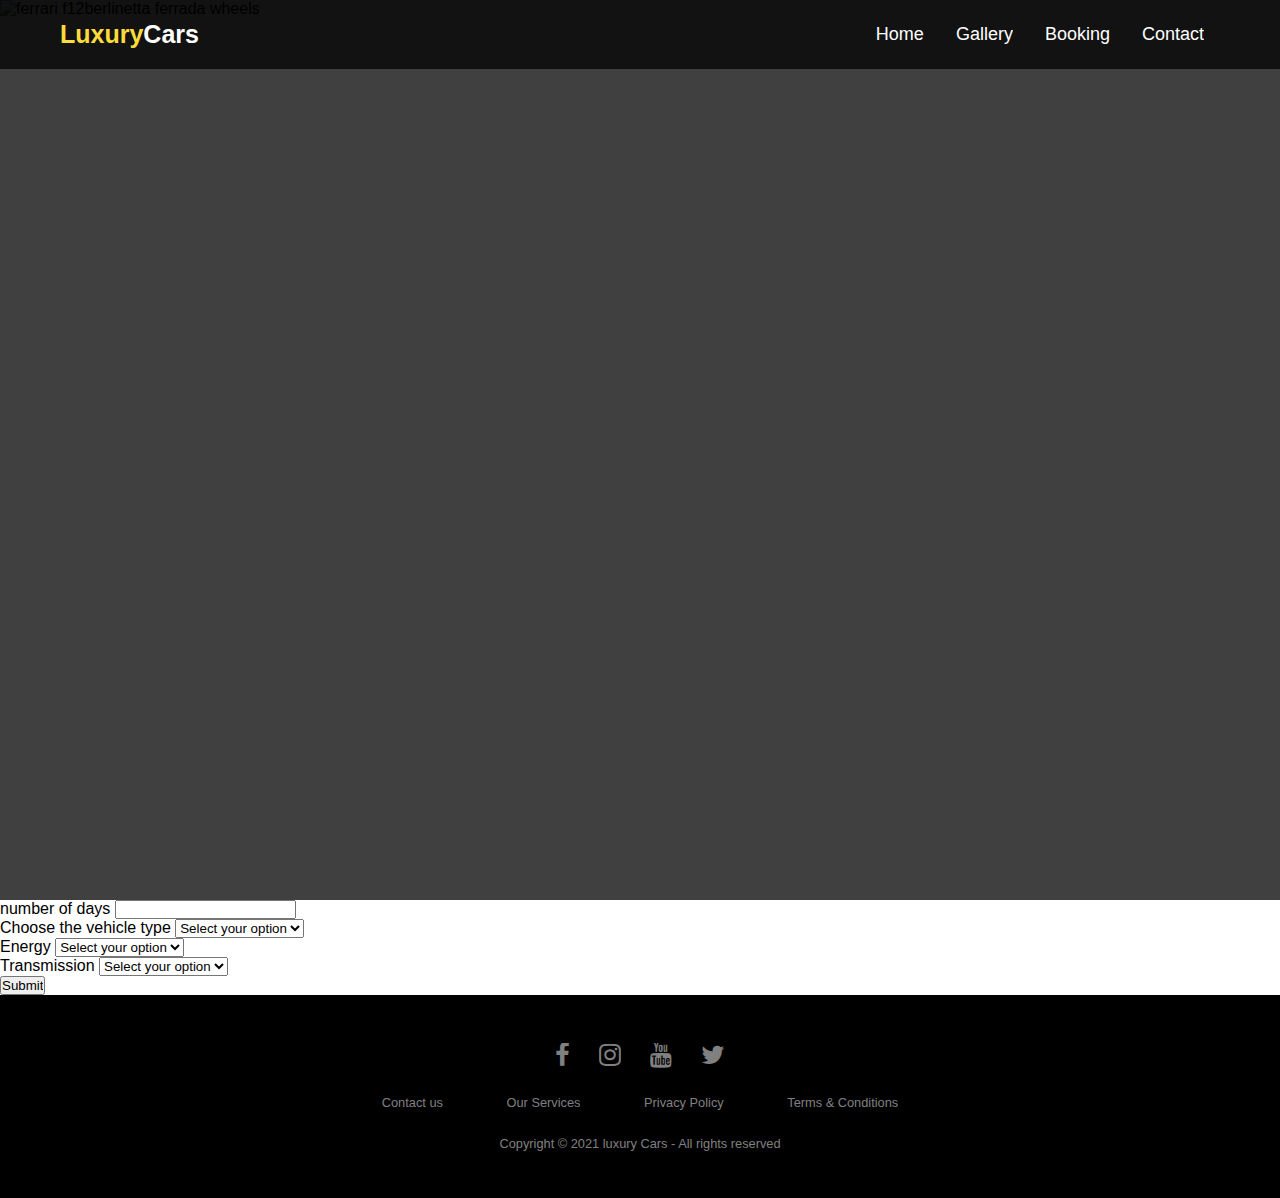
==== pages/booking.html @ e19a8f21 "new update" ====
<!DOCTYPE html>
<html lang="en">

<head>
    <meta charset="UTF-8">
    <meta http-equiv="X-UA-Compatible" content="IE=edge">
    <meta name="viewport" content="width=device-width, initial-scale=1.0">
    <link rel="stylesheet" href="../css/style.css">
    <script src="https://code.jquery.com/jquery-3.5.1.js"></script>


    <!--FONT AWESOME-->
    <!-- <script src="https://kit.fontawesome.com/a076d05399.js"></script> -->
    <link rel="stylesheet" href="https://cdnjs.cloudflare.com/ajax/libs/font-awesome/4.7.0/css/font-awesome.min.css">

    <title>Gallery</title>
</head>

<body>
    <!-- header -->
    <header>
        <div class="mbackground">
            <img src="../images/Porsche-911-Turbo.jpg" alt="ferrari f12berlinetta ferrada wheels">
        </div>
        <nav>
            <ul>
                <li class="logo">Luxury<span>Cars</span></li>
                <li class="nav_links"><a href="../index.html">Home</a></li>
                <li class="nav_links"><a href="Gallery.html">Gallery</a></li>
                <li class="nav_links"><a href="booking.html">Booking</a></li>
                <li class="nav_links"><a href="contact.html">Contact</a></li>
                <li class="btn"><a href="#"><i class="fa fa-bars"></i></a></li>
            </ul>
        </nav>
        <div class="header-gallery">
            <!-- <h1 class="title_Gallery">Feel free to Contact us</h1> -->
        </div>
    </header>
    <!-- end header -->
    <!-- main -->
    <main>
        <div class="booking">
            <!-- Contact Form -->
            <form>

                <div class="b-line">
                    <label>number of days </label>
                    <input type="number" id="numberDays">
                </div>

                <div class="b-line">
                    <label>Choose the vehicle type</label>
                    <select name="vehicule" id="vehicle-type" onchange="">
                        <option>Select your option</option>
                        <option id="city-car">City Car</option>
                        <option id="utility-car">Utility Vehicle</option>
                        <option id="compact-car">Compact Car</option>
                        <option id="sedan-car">Sedan Car</option>
                        <option id="motocycle">Motorcycle</option>
                        <option id="heavy-equipment">Heavy Equipment</option>
                        <option id="truck">Truck</option>
                    </select>
                </div>

                <div class="b-line">
                    <label>Energy</label>
                    <select name="energy" id="energy-type" onchange="">
                        <option value="">Select your option</option>
                        <option class="energy" value="0.14" id="gasoline">Gasoline</option>
                        <option class="energy" value="0.05" id="electric">Electric</option>
                        <option class="energy" value="0.09" id="hybird">Hybrid</option>
                        <option class="energy" value="0.21" id="diesel">Diesel</option>
                    </select>
                </div>

                <div class="b-line">
                    <label>Transmission</label>
                    <select name="transmission" id="transmission-type" onchange="">
                        <option value="">Select your option</option>
                        <option class="transmission" id="manual">Manual</option>
                        <option class="transmission" id="automatic">Automatic</option>
                    </select>
                </div>

                <a href="#"><button type="button" onclick="">Submit</button></a>

            </form>

        </div>

    </main>
    <!-- end main -->

    <!-- footer -->
    <footer>
        <div class="footer">
            <div class="row">
                <a href="#"><i class="fa fa-facebook"></i></a>
                <a href="#"><i class="fa fa-instagram"></i></a>
                <a href="#"><i class="fa fa-youtube"></i></a>
                <a href="#"><i class="fa fa-twitter"></i></a>
            </div>

            <div class="row">
                <ul>
                    <li><a href="#">Contact us</a></li>
                    <li><a href="#">Our Services</a></li>
                    <li><a href="#">Privacy Policy</a></li>
                    <li><a href="#">Terms & Conditions</a></li>
                </ul>
            </div>

            <div class="row">
                Copyright © 2021 luxury Cars - All rights reserved
            </div>
        </div>
    </footer>

    <!-- end footer -->
    <script src="../scripts/script.js"></script>
</body>


</html>
---- css/style.css ----
* {
    box-sizing: border-box;
    margin: 0;
    padding: 0;
    font-family: sans-serif;
    overflow-x: hidden;
}

body {
    margin: 0;
    overflow-x: hidden;
}

header {
    /* padding: 15px 5%; */
    height: 100vh;
    width: 100vw;
    position: relative;
    background-color: rgba(0, 0, 0, 0.750);
}

.header-content {
    position: absolute;
    top: 30%;
    left: 50%;
    transform: translateX(-50%);
    color: white;
    text-align: center;
}

.header-content .pha1 {
    font-size: 5vw;
    font-weight: 600;
    padding-bottom: 10px;
}

.header-content .pha2 {
    color: #fddb3a;
    margin-bottom: 10px;
}

.header-content p {
    padding: 20px 0;
    font-size: 1.5vw;
    margin-bottom: 10px;
}

.header-content button {
    width: 200px;
    height: 60px;
    font-size: 25px;
    background-color: #fddb3a;
    font-weight: bold;
    border-radius: 40px;
    margin-bottom: 10px;
}

nav {
    background-color: rgba(0, 0, 0, 0.712);
    padding: 5px 60px;
    z-index: 1;
}

nav ul {
    display: flex;
    flex-wrap: wrap;
    list-style: none;
    align-items: center;
    justify-content: center;
}

nav ul li {
    padding: 15px 0;
    cursor: pointer;
    align-items: center;
}

nav ul li.nav_links {
    width: auto;
    margin: 0 16px;
    text-align: center;
    position: relative;
    order: 3;
}

nav ul li.nav_links:after {
    position: absolute;
    content: '';
    height: 2px;
    width: 100%;
    background: #fddb3a;
    left: 0;
    bottom: 9px;
    opacity: 0;
    transition: all 0.2s linear;
}

nav ul li.nav_links:hover:after {
    opacity: 1;
    bottom: 8px;
}

nav ul li.logo {
    flex: 1;
    font-size: 25px;
    font-weight: 700;
    cursor: default;
    user-select: none;
    color: #fddb3a;
}

nav ul li.logo span {
    color: white;
}

nav ul li a {
    color: white;
    text-decoration: none;
    font-size: 18px;
    transition: .4s;
}

nav ul li:hover a {
    color: #fddb3a;
}

nav ul li i {
    font-size: 23px;
}

nav ul li.btn {
    display: none;
}

nav ul li.btn.hide i:before {
    content: '\f00d';
}

@media all and (max-width:900px) {
    nav {
        padding: 5px 30px;
    }
    nav ul li.nav_links {
        width: 100%;
        display: none;
    }
    nav ul li.nav_links.show {
        display: block;
    }
    .header-content p {
        font-size: 15px;
    }
    .header-content .pha1 {
        font-size: 40px;
    }
    .header-content button {
        width: 130px;
        height: 40px;
        font-size: 15px;
    }
    /* nav ul li.nav_links a:hover {
box-shadow: 0 0 5px #fddb3a, 0 0 10px #1f1a05;
border-radius: 5px;
} */
    nav ul li.nav_links:after {
        opacity: 0;
    }
    nav ul li.btn {
        display: block;
    }
}


/* nav li a { */


/* font-family: Verdana, Geneva, Tahoma, sans-serif; */


/* font-weight: 500; */


/* font-size: 16px; */


/* color: #000000;
text-decoration: none;
transition: all 0.5s ease 0s;
font-size: 20px; */


/* } */


/* header nav li a:hover {
color: #0088a9;
} */


/* .logo {
cursor: pointer;
width: 100px;
height: 80px;
} */

.mVideo video {
    position: absolute;
    top: 0;
    left: 0;
    height: 100%;
    width: 100%;
    object-fit: cover;
    z-index: -1;
    max-width: 100%;
    max-height: 100%;
}

.footer {
    background: #000;
    padding: 30px 0px;
    font-family: 'Play', sans-serif;
    text-align: center;
}

.footer .row {
    width: 100%;
    margin: 1% 0%;
    padding: 0.4% 0%;
    color: gray;
    font-size: 0.8em;
}

.footer .row a {
    text-decoration: none;
    color: gray;
    transition: 0.5s;
}

.footer .row a:hover {
    color: #fff;
}

.footer .row ul {
    width: 100%;
}

.footer .row ul li {
    display: inline-block;
    margin: 0px 30px;
}

.footer .row a i {
    font-size: 2em;
    margin: 0% 1%;
}

@media all and (max-width:720px) {
    .footer {
        text-align: left;
        padding: 4%;
    }
    .footer .row ul li {
        display: block;
        margin: 10px 0px;
        text-align: left;
    }
    .footer .row a i {
        margin: 0% 3%;
    }
}

main h2 {
    text-align: center;
    color: #fddb3a;
    padding: 25px 0;
}

.WHY-CHOOSE {
    display: flex;
    flex-direction: row;
    align-items: center;
    justify-content: space-between;
    width: 90%;
    height: 100%;
    text-align: center;
    margin: 0 auto;
    flex-wrap: wrap;
}

.WHY-CHOOSE .Answer {
    /* width: 25vw; */
    flex: 25%;
    padding: 10px 25px;
}

.WHY-CHOOSE .Answer img {
    width: 6vw;
    height: 6wh;
}

.WHY-CHOOSE .Answer h3 {
    color: #fddb3a;
    padding: 25px 0;
    font-weight: bold;
}

@media all and (max-width:1000px) {
    .WHY-CHOOSE {
        /* flex-direction: column; */
    }
    .WHY-CHOOSE .Answer {
        flex: 50%;
    }
}

@media all and (max-width:720px) {
    .WHY-CHOOSE {
        /* flex-direction: column; */
    }
    .WHY-CHOOSE .Answer {
        flex: 100%;
    }
}

main h2 {
    text-align: center;
    color: #fddb3a;
    padding: 25px 0;
    font-weight: bold;
}

.featured-cars {
    display: flex;
    padding: 10px 20px;
    align-items: center;
    justify-content: space-between;
    width: 90%;
    height: 100%;
    text-align: center;
    margin: 0 auto;
    flex-wrap: wrap;
}

.featured-cars .cars {
    width: 32%;
    padding: 10px 20px;
}

.featured-cars .cars img {
    width: 100%;
    height: 100%;
}

.featured-cars .cars h3 {
    text-align: center;
    color: #fddb3a;
    justify-content: center;
    margin: 10px 0;
}

@media all and (max-width:1000px) {
    .featured-cars .cars {
        width: 50%;
        padding: 10px 20px;
    }
}

@media all and (max-width:720px) {
    .featured-cars .cars {
        width: 100%;
        padding: 10px 20px;
    }
}

.about-cars {
    display: flex;
    padding: 40px 30px;
    align-items: center;
    justify-content: center;
    width: 75%;
    height: unset;
    margin-bottom: 20px;
    margin: 0 auto 20px auto;
    background-color: rgb(0, 0, 0);
    border-radius: 50px;
}

.about-cars p {
    width: 85%;
    /* height: 100%; */
    margin-right: 10px;
    /* overflow-y: hidden; */
    color: white;
    text-align: center;
}

.about-cars p span.phara1 {
    display: block;
    padding-bottom: 20px;
}

.about-cars img {
    object-fit: contain;
    width: 323px;
    height: 100%;
    margin-left: 10px;
    border-radius: 50px;
}

@media all and (max-width:1255px) {
    .about-cars {
        flex-direction: column;
        width: 75%;
    }
}


/* contact style */

header .mbackground img {
    position: absolute;
    top: 0;
    left: 0;
    height: 100%;
    width: 100%;
    object-fit: fill;
    z-index: -1;
}

header .header-content h1 {
    font-size: 100px;
}

header .header-content {
    width: 50%;
    height: 50%;
}


/* end contact style */

main .contact-us {
    display: flex;
    padding: 20px 20px;
    justify-content: center;
    background-color: rgb(20, 20, 20);
    flex-wrap: wrap;
}

main .contact-us .cForm {
    margin: 0 40px 20px 0;
    width: 40vw;
}

main .contact-us .cForm input {
    width: 100%;
    height: 40px;
    margin-bottom: 15px;
    border-radius: 5px;
    padding: 0 10px;
}

main .contact-us .cMaps iframe {
    width: 500px;
    display: block;
}

main .contact-us .cForm .cNamePhone {
    width: 100%;
}

textarea {
    width: 100%;
    height: 80px;
    border-radius: 5px;
    padding: 10px 10px;
}

main .contact-us .cForm button {
    margin-top: 20px;
    width: 150px;
    height: 50px;
    font-size: 15px;
    background-color: #fddb3a;
    font-weight: bold;
    /* border-radius: 40px; */
    margin-bottom: 10px;
    color: white;
}


/* main .cMaps {}s */

main .cMaps p {
    font-size: 13px;
    padding: 10px;
    color: white;
}

main .cMaps p .title {
    color: #fddb3a;
    font-weight: bold;
}


/* The Modal (background) */

@media all and (max-width:900px) {
    main .contact-us {
        flex-direction: column;
        flex-wrap: wrap;
        width: 100%;
    }
    main .contact-us .cForm {
        width: 400px;
    }
    main .contact-us .cMaps iframe {
        width: 400px;
    }
}

.modal {
    display: none;
    /* Hidden by default */
    position: fixed;
    /* Stay in place */
    z-index: 1;
    /* Sit on top */
    padding-top: 100px;
    /* Location of the box */
    left: 0;
    top: 0;
    width: 100%;
    /* Full width */
    height: 100%;
    /* Full height */
    overflow: auto;
    /* Enable scroll if needed */
    background-color: rgb(0, 0, 0);
    /* Fallback color */
    background-color: rgba(0, 0, 0, 0.4);
    /* Black w/ opacity */
}


/* Modal Content */

.modal-content {
    background-color: #fefefe;
    margin: auto;
    padding: 20px;
    border: 1px solid #888;
    width: 80%;
}


/* The Close Button */

.close {
    color: #aaaaaa;
    float: right;
    font-size: 28px;
    font-weight: bold;
}

.close:hover,
.close:focus {
    color: #000;
    text-decoration: none;
    cursor: pointer;
}

main .Gallery {
    display: flex;
    justify-content: center;
}

main .Gallery .gallery-cars {
    position: relative;
    width: 25%;
    height: 300px;
    margin: 20px;
    overflow: hidden;
}

main .Gallery .gallery-cars:hover .gallery-img {
    filter: none;
    transform: scale(1.25);
}

main .Gallery .gallery-cars:hover .gallery-title {
    /* top: 50%; */
    /* transform: translateX(-50%); */
    top: unset;
    bottom: 0%;
    opacity: 1;
}

main .Gallery .gallery-cars .gallery-img {
    position: absolute;
    filter: grayscale(100%);
    width: 100%;
    height: 100%;
    top: 0;
    left: 0;
    transition: all .25s ease-in-out;
}

main .Gallery .gallery-cars .gallery-title {
    color: white;
    opacity: 0;
    /* z-index: 10; */
    position: absolute;
    top: 100%;
    /* left: 50%; */
    text-align: center;
    background-color: rgba(0, 0, 0, 0.514);
    transition: transform .25s ease-in-out, top .25s ease-in-out, opacity .8s ease-in-out;
    width: 100%;
    justify-content: center;
    align-content: center;
    /* height: 100%; */
}

@media all and (max-width:1250px) {
    main .Gallery {
        /* flex-direction: column; */
        flex-wrap: wrap;
    }
}


/* test */

@media all and (max-width:1000px) {
    main .Gallery {
        /* flex-direction: column; */
        /* flex-wrap: wrap; */
    }
    main .Gallery .gallery-cars {
        width: 45%;
    }
}

@media all and (max-width:723px) {
    main .Gallery {
        flex-direction: column;
        /* flex-wrap: wrap; */
        height: 100%;
        /* width: 50%; */
        justify-content: center;
        align-content: center;
        flex-direction: column;
    }
}
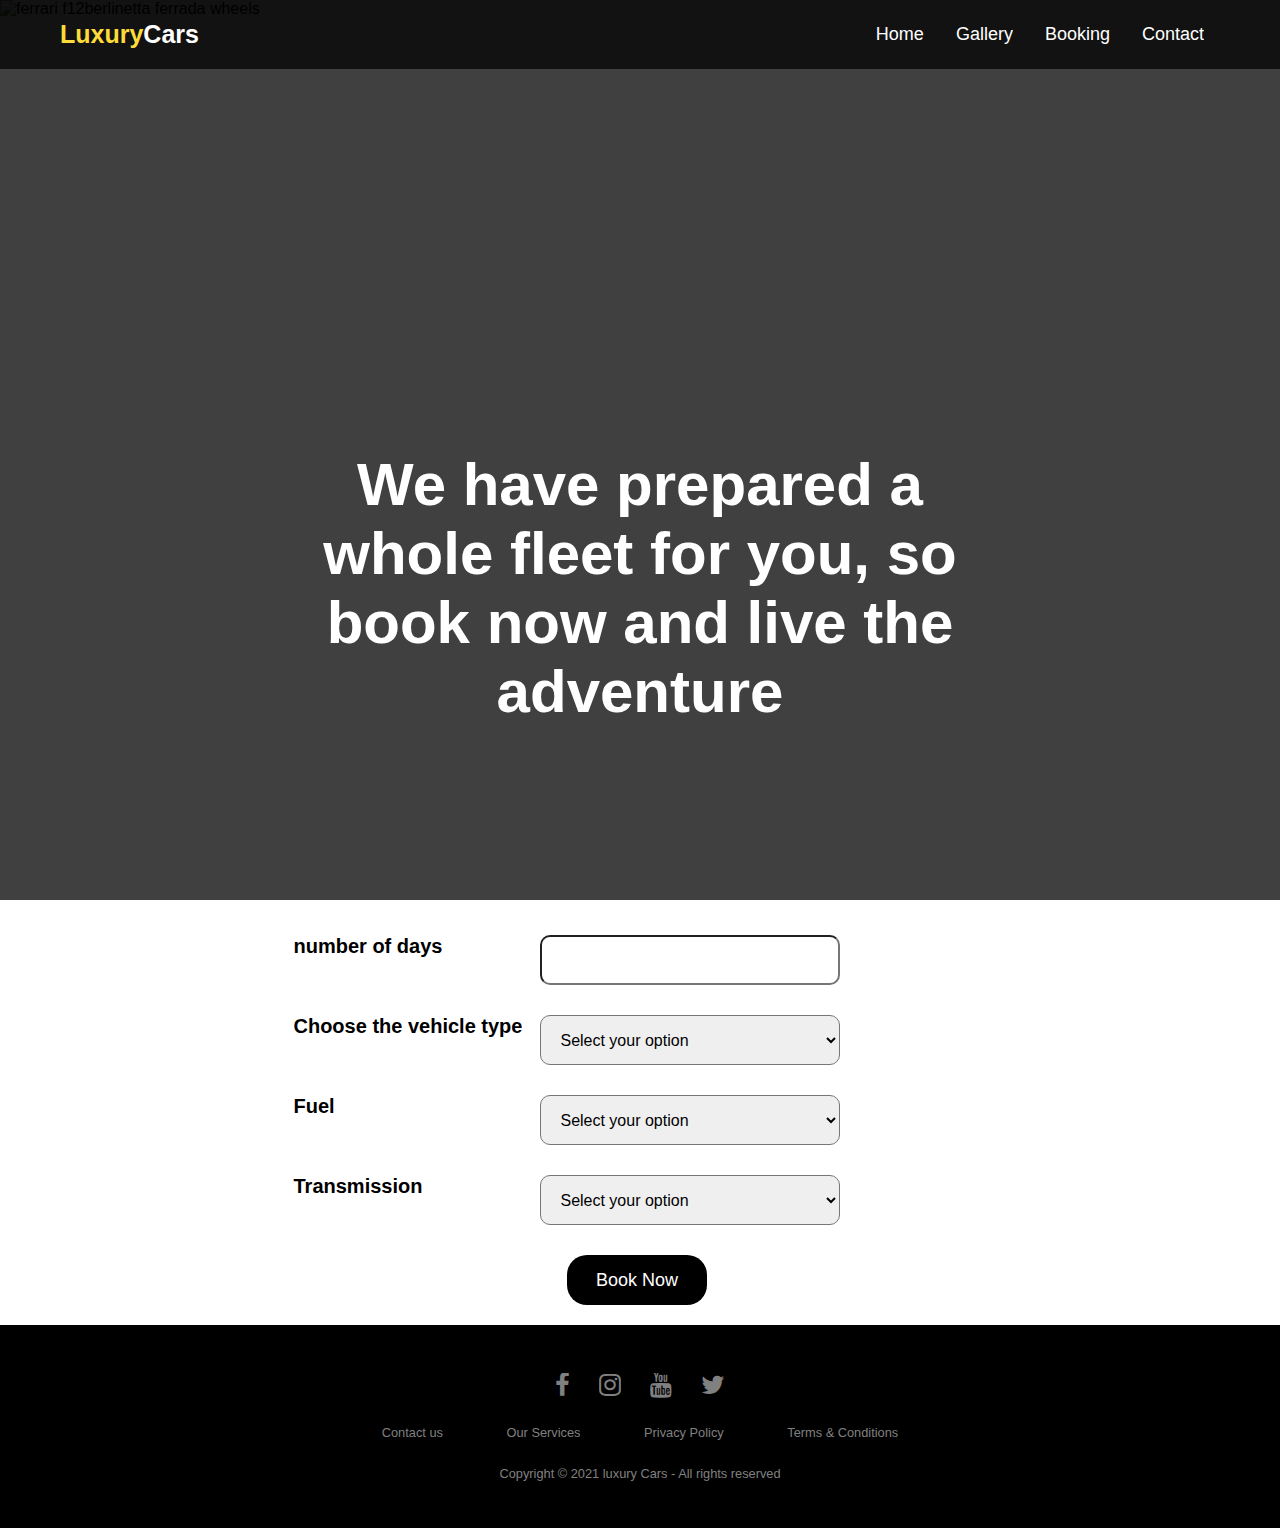
==== commit 1249c7c8: "new update" ====
--- a/pages/booking.html
+++ b/pages/booking.html
@@ -32,23 +32,22 @@
                 <li class="btn"><a href="#"><i class="fa fa-bars"></i></a></li>
             </ul>
         </nav>
-        <div class="header-gallery">
-            <!-- <h1 class="title_Gallery">Feel free to Contact us</h1> -->
+        <div class="header-title">
+            <h1 class="title_booking">We have prepared a whole fleet for you, so book now and live the adventure</h1>
         </div>
     </header>
     <!-- end header -->
     <!-- main -->
     <main>
         <div class="booking">
-            <!-- Contact Form -->
+            <!-- Booking Form -->
             <form>
-
-                <div class="b-line">
+                <div class="row-b">
                     <label>number of days </label>
                     <input type="number" id="numberDays">
                 </div>
 
-                <div class="b-line">
+                <div class="row-b">
                     <label>Choose the vehicle type</label>
                     <select name="vehicule" id="vehicle-type" onchange="">
                         <option>Select your option</option>
@@ -62,18 +61,18 @@
                     </select>
                 </div>
 
-                <div class="b-line">
-                    <label>Energy</label>
-                    <select name="energy" id="energy-type" onchange="">
+                <div class="row-b">
+                    <label>Fuel</label>
+                    <select name="fuel" id="Fuel-type" onchange="">
                         <option value="">Select your option</option>
-                        <option class="energy" value="0.14" id="gasoline">Gasoline</option>
-                        <option class="energy" value="0.05" id="electric">Electric</option>
-                        <option class="energy" value="0.09" id="hybird">Hybrid</option>
-                        <option class="energy" value="0.21" id="diesel">Diesel</option>
+                        <option class="fuel" value="0.14" id="gasoline">Gasoline</option>
+                        <option class="fuel" value="0.05" id="electric">Electric</option>
+                        <option class="fuel" value="0.09" id="hybird">Hybrid</option>
+                        <option class="fuel" value="0.21" id="diesel">Diesel</option>
                     </select>
                 </div>
 
-                <div class="b-line">
+                <div class="row-b">
                     <label>Transmission</label>
                     <select name="transmission" id="transmission-type" onchange="">
                         <option value="">Select your option</option>
@@ -82,10 +81,14 @@
                     </select>
                 </div>
 
-                <a href="#"><button type="button" onclick="">Submit</button></a>
-
+                <a href="#"><button type="button" onclick="">Book Now</button></a>
             </form>
-
+            <div class="pricedisplay">
+                <h3>Your total is
+                    <p id="priceis"></p>
+                </h3>
+                <input type="checkbox" id="#checkprice"><button type="button">Proceed</button>
+            </div>
         </div>
 
     </main>
--- a/css/style.css
+++ b/css/style.css
@@ -652,4 +652,169 @@
         align-content: center;
         flex-direction: column;
     }
-}+}
+
+
+/* booking */
+
+
+/* booking Form */
+
+.booking {
+    display: flex;
+    justify-content: center;
+    margin: 20px auto;
+}
+
+.booking .row-b {
+    /* justify-content: flex-end; */
+    padding: 15px 10px;
+    display: flex;
+    justify-content: space-between;
+}
+
+.booking .row-b label {
+    display: inline-block;
+    margin-right: 18px;
+    font-weight: bold;
+    font-size: 20px;
+}
+
+.row-b input,
+.row-b select {
+    width: 300px;
+    padding-left: 15px;
+    height: 50px;
+    border: px solid #00000080;
+    outline: none;
+    transition: 0.5s;
+    font-size: 16px;
+    border-radius: 10px;
+}
+
+.row-b input:focus,
+.row-b select:focus {
+    border-color: #fddb3a;
+}
+
+.booking a {
+    text-decoration: none;
+}
+
+.booking a button {
+    align-self: center;
+    border: none;
+    border-radius: 20px;
+    margin-top: 15px;
+    padding: 10px 25px;
+    color: #ffffff;
+    background-color: #000000;
+    text-align: center;
+    cursor: pointer;
+    outline: none;
+    transition: all 0.5s ease-in-out;
+    position: relative;
+    left: 50%;
+    /* transform: translateX(-50%); */
+    width: 140px;
+    height: 50px;
+    font-size: 18px;
+}
+
+.booking a button:hover {
+    background-color: #fddb3a;
+}
+
+.row-b .energy {
+    display: none;
+}
+
+.row-b .transmission {
+    display: none;
+}
+
+
+/* End Resrvation Form */
+
+@media all and (max-width: 1200px) {
+    .header-title h1 {
+        font-size: 40px !important;
+        /* text-align: center; */
+    }
+}
+
+@media all and (max-width: 769px) {
+    .header-title h1 {
+        font-size: 35px !important;
+        /* text-align: center; */
+    }
+    /* Resrvation Form */
+    .booking.booking .row-b {
+        display: flex;
+        flex-direction: column;
+        padding: 20px 10px;
+    }
+    .row-b {
+        padding: 10px !important;
+    }
+    .row-b input,
+    .row-b select {
+        padding: 0 10px !important;
+        height: 30px !important;
+    }
+    .booking .booking .row-b label {
+        margin: 0 0 10px 0 !important;
+    }
+    /* End Resrvation Form */
+}
+
+.pricedisplay {
+    display: flex;
+    flex-direction: column;
+    justify-content: center;
+    align-items: center;
+    text-align: center;
+    margin: 20px 0;
+    background-color: #eeeff1;
+    padding: 30px 0 60px 0;
+    visibility: hidden;
+    opacity: 0;
+}
+
+#checkprice:checked~.pricedisplay {
+    visibility: visible;
+    opacity: 1;
+}
+
+.pricedisplay h3 {
+    font-weight: bold;
+    text-transform: uppercase;
+    font-size: 1.2rem;
+    color: #000000;
+}
+
+.pricedisplay p {
+    font-weight: bolder;
+    font-size: 2rem;
+    color: #fddb3a;
+}
+
+.header-title {
+    position: absolute;
+    top: 50%;
+    left: 50%;
+    transform: translateX(-50%);
+    color: white;
+}
+
+.header-title h1 {
+    font-size: 60px;
+    text-align: center;
+}
+
+
+/* .header-title .title_booking {
+    position: absolute;
+    top: 50%;
+    left: 50%;
+} */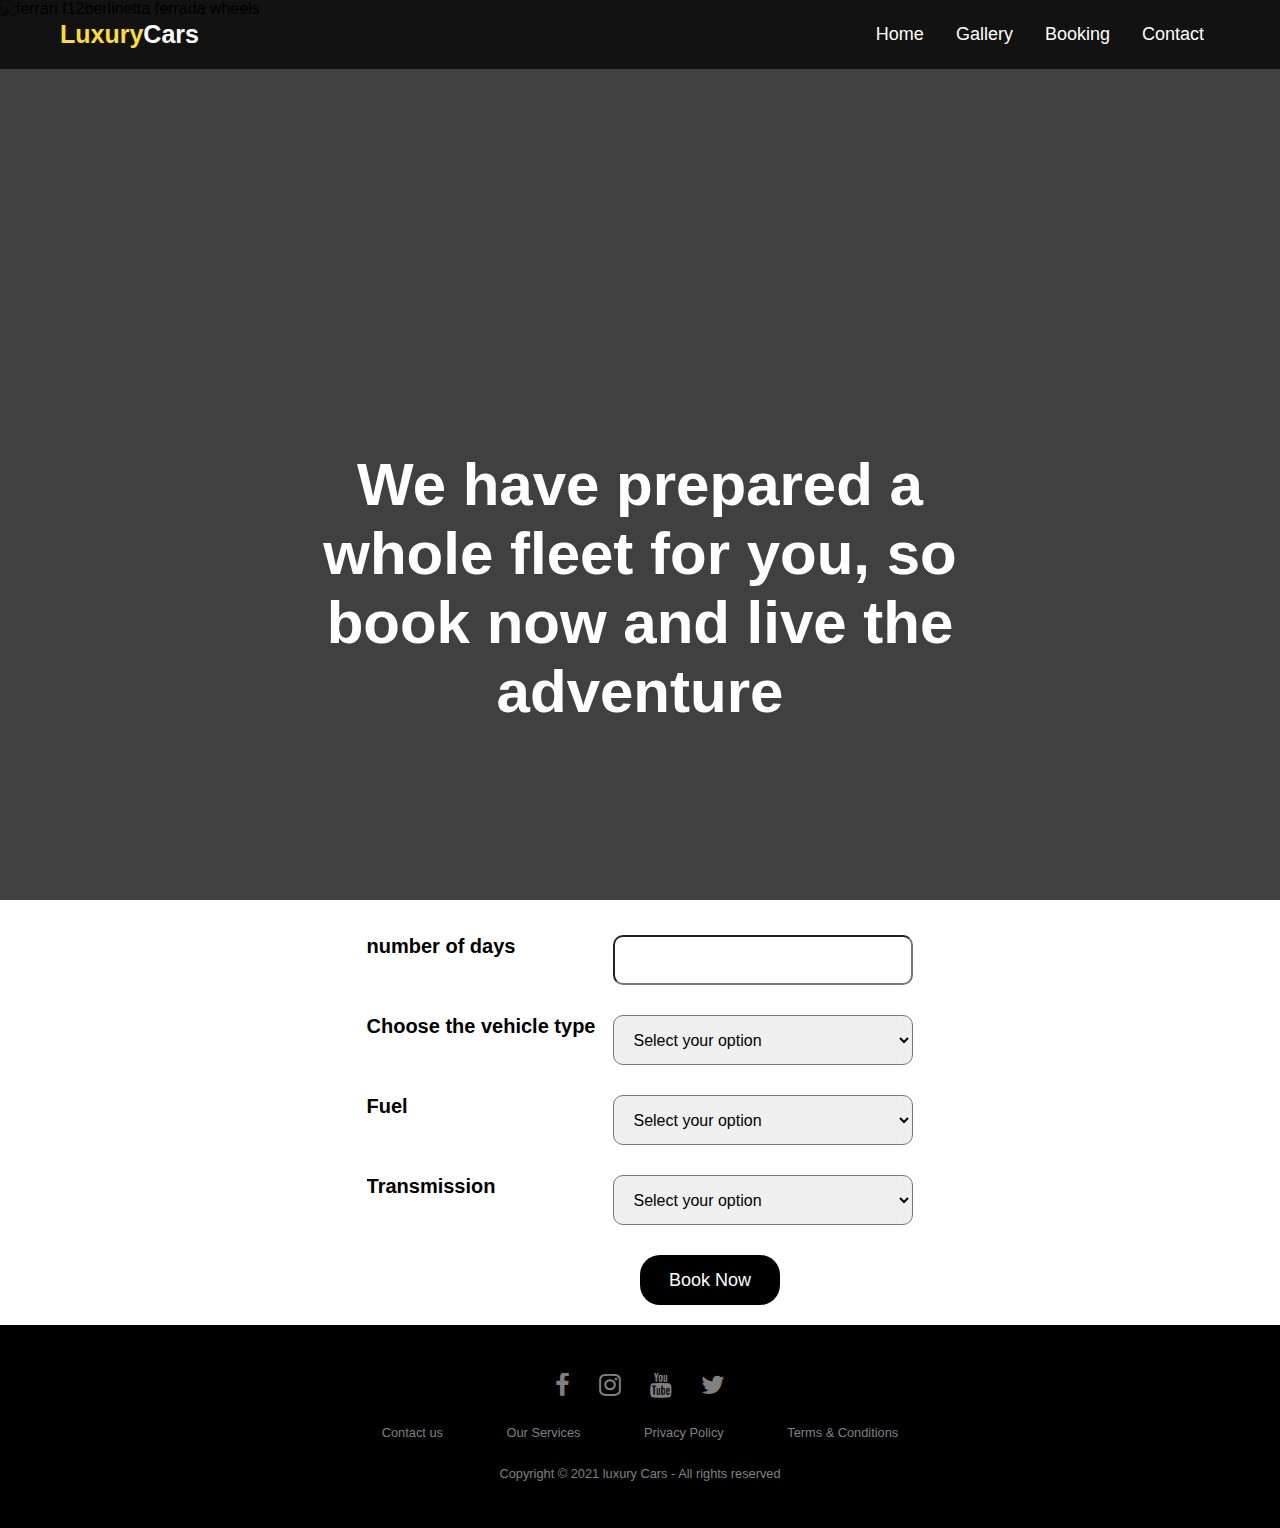
==== commit 0a2d4024: "new update" ====
--- a/pages/booking.html
+++ b/pages/booking.html
@@ -49,46 +49,40 @@
 
                 <div class="row-b">
                     <label>Choose the vehicle type</label>
-                    <select name="vehicule" id="vehicle-type" onchange="">
+                    <select name="vehicule" id="vehicle-type" onchange="vehicle_fun()">
                         <option>Select your option</option>
-                        <option id="city-car">City Car</option>
-                        <option id="utility-car">Utility Vehicle</option>
-                        <option id="compact-car">Compact Car</option>
-                        <option id="sedan-car">Sedan Car</option>
-                        <option id="motocycle">Motorcycle</option>
-                        <option id="heavy-equipment">Heavy Equipment</option>
-                        <option id="truck">Truck</option>
+                        <option class="city" value="City Car">City Car</option>
+                        <option class="utility" value="Utility Vehicle">Utility Vehicle</option>
+                        <option class="compact" value="Compact Car">Compact Car</option>
+                        <option class="sedan" value="Sedan Car">Sedan Car</option>
+                        <option class="motorcycle" value="Motorcycle">Motorcycle</option>
+                        <option class="heavy" value="Heavy Equipment">Heavy Equipment</option>
+                        <option class="truck" value="Truck">Truck</option>
                     </select>
                 </div>
 
                 <div class="row-b">
                     <label>Fuel</label>
-                    <select name="fuel" id="Fuel-type" onchange="">
+                    <select name="fuel" id="Fuel-type" onchange="choix_Fuel()">
                         <option value="">Select your option</option>
-                        <option class="fuel" value="0.14" id="gasoline">Gasoline</option>
-                        <option class="fuel" value="0.05" id="electric">Electric</option>
-                        <option class="fuel" value="0.09" id="hybird">Hybrid</option>
-                        <option class="fuel" value="0.21" id="diesel">Diesel</option>
+                        <option class="fuel gasoline" value="0.14" id="gasoline">Gasoline</option>
+                        <option class="fuel electric" value="0.05" id="electric">Electric</option>
+                        <option class="fuel hybrid" value="0.09" id="hybird">Hybrid</option>
+                        <option class="fuel diesel" value="0.21" id="diesel">Diesel</option>
                     </select>
                 </div>
 
                 <div class="row-b">
                     <label>Transmission</label>
-                    <select name="transmission" id="transmission-type" onchange="">
+                    <select name="transmission" id="transmission-type" onchange="boite_choix()">
                         <option value="">Select your option</option>
-                        <option class="transmission" id="manual">Manual</option>
-                        <option class="transmission" id="automatic">Automatic</option>
+                        <option class="boite" value="manual" id="manual">Manual</option>
+                        <option class="boite" value="automatic" id="automatic">Automatic</option>
                     </select>
                 </div>
 
-                <a href="#"><button type="button" onclick="">Book Now</button></a>
+                <button class="btn_calc" type="button">Book Now</button>
             </form>
-            <div class="pricedisplay">
-                <h3>Your total is
-                    <p id="priceis"></p>
-                </h3>
-                <input type="checkbox" id="#checkprice"><button type="button">Proceed</button>
-            </div>
         </div>
 
     </main>
--- a/css/style.css
+++ b/css/style.css
@@ -701,7 +701,7 @@
     text-decoration: none;
 }
 
-.booking a button {
+button {
     align-self: center;
     border: none;
     border-radius: 20px;
@@ -721,7 +721,7 @@
     font-size: 18px;
 }
 
-.booking a button:hover {
+button:hover {
     background-color: #fddb3a;
 }
 
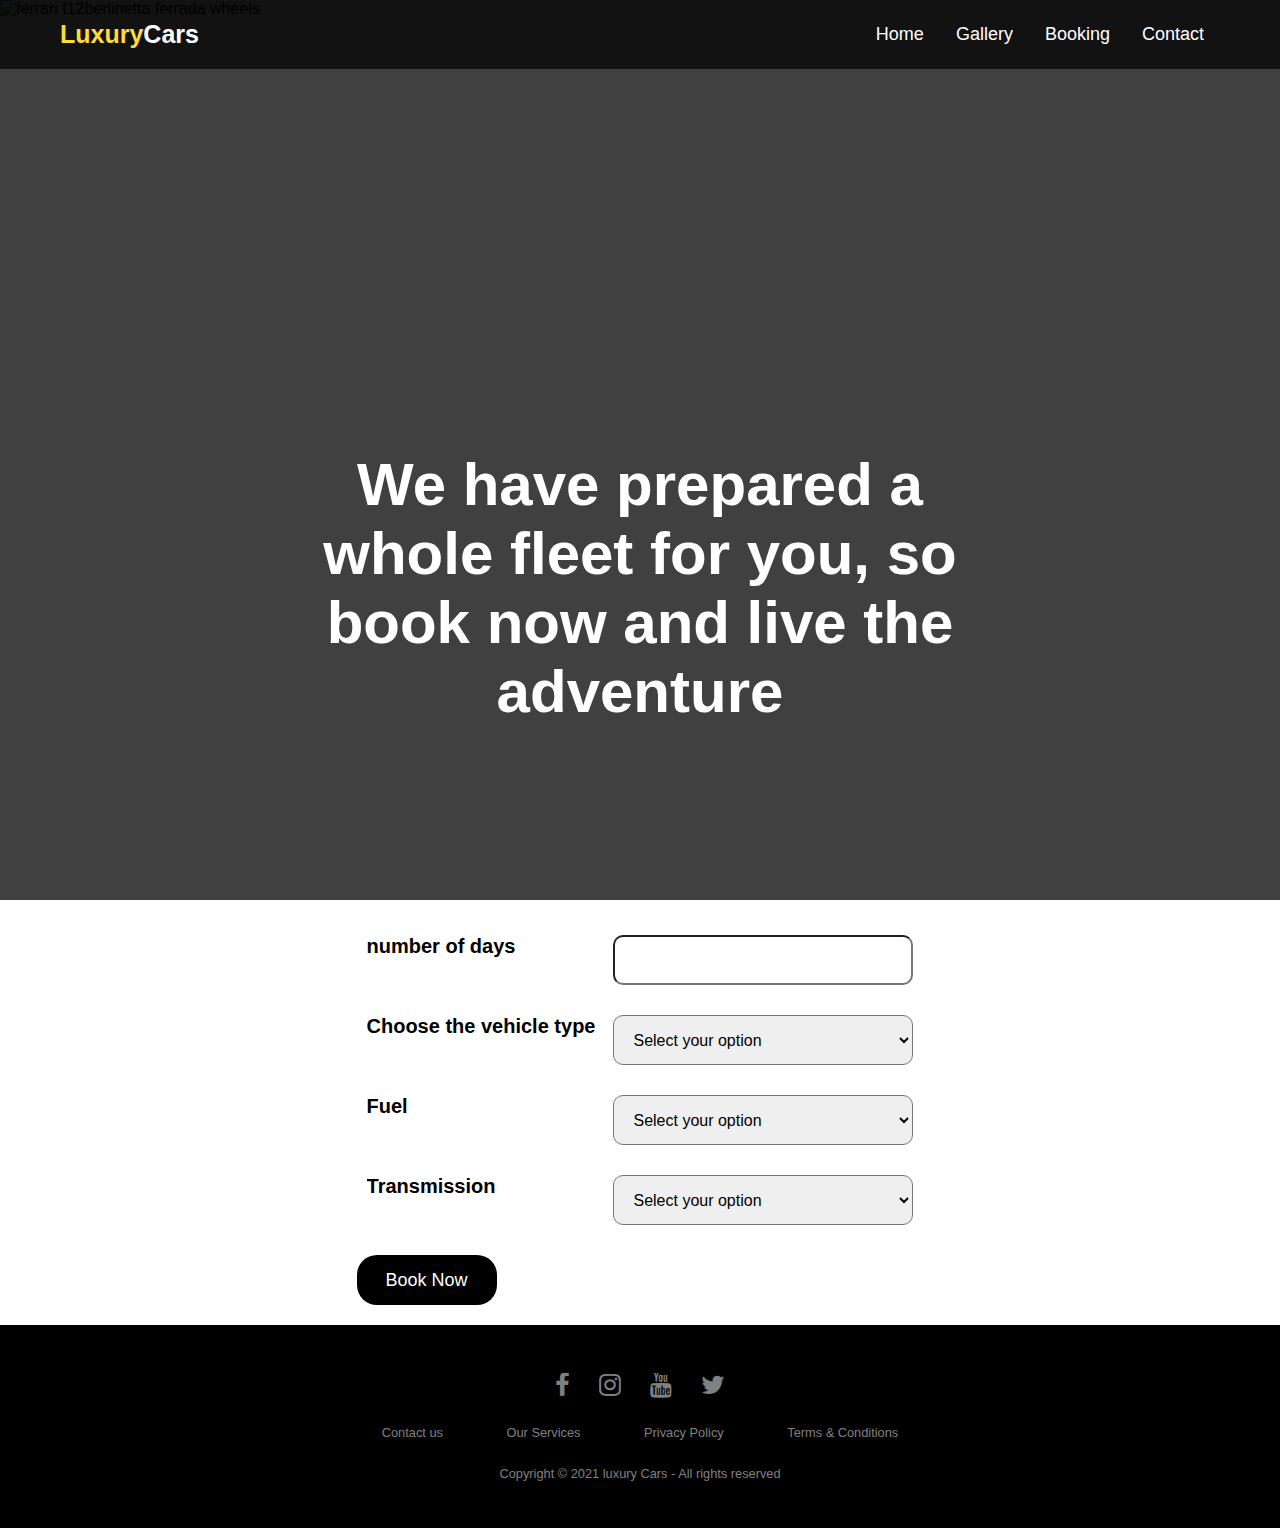
==== commit fa0270dd: "update" ====
--- a/pages/booking.html
+++ b/pages/booking.html
@@ -2,18 +2,18 @@
 <html lang="en">
 
 <head>
+    <title>Gallery</title>
     <meta charset="UTF-8">
     <meta http-equiv="X-UA-Compatible" content="IE=edge">
     <meta name="viewport" content="width=device-width, initial-scale=1.0">
+    <meta name="description" content="We have prepared a whole fleet for you, so book now and live the adventure">
+    <meta name="keywords" content="Luxury, Cars,Book Now">
+    <meta name="author" content="Mohssine elattari">
+    <link rel="icon" href="../images/icons/baby-car.png" type="image/icon type">
     <link rel="stylesheet" href="../css/style.css">
     <script src="https://code.jquery.com/jquery-3.5.1.js"></script>
 
-
-    <!--FONT AWESOME-->
-    <!-- <script src="https://kit.fontawesome.com/a076d05399.js"></script> -->
     <link rel="stylesheet" href="https://cdnjs.cloudflare.com/ajax/libs/font-awesome/4.7.0/css/font-awesome.min.css">
-
-    <title>Gallery</title>
 </head>
 
 <body>
--- a/css/style.css
+++ b/css/style.css
@@ -26,6 +26,7 @@
     transform: translateX(-50%);
     color: white;
     text-align: center;
+    overflow-y: hidden;
 }
 
 .header-content .pha1 {
@@ -59,6 +60,7 @@
     background-color: rgba(0, 0, 0, 0.712);
     padding: 5px 60px;
     z-index: 1;
+    position: relative;
 }
 
 nav ul {
@@ -436,6 +438,12 @@
     height: 50%;
 }
 
+@media all and (max-width:1100px) {
+    header .header-content h1 {
+        font-size: 40px;
+    }
+}
+
 
 /* end contact style */
 
@@ -638,7 +646,7 @@
         /* flex-wrap: wrap; */
     }
     main .Gallery .gallery-cars {
-        width: 45%;
+        width: 80%;
     }
 }
 
@@ -714,7 +722,7 @@
     outline: none;
     transition: all 0.5s ease-in-out;
     position: relative;
-    left: 50%;
+    /* left: 50%; */
     /* transform: translateX(-50%); */
     width: 140px;
     height: 50px;
